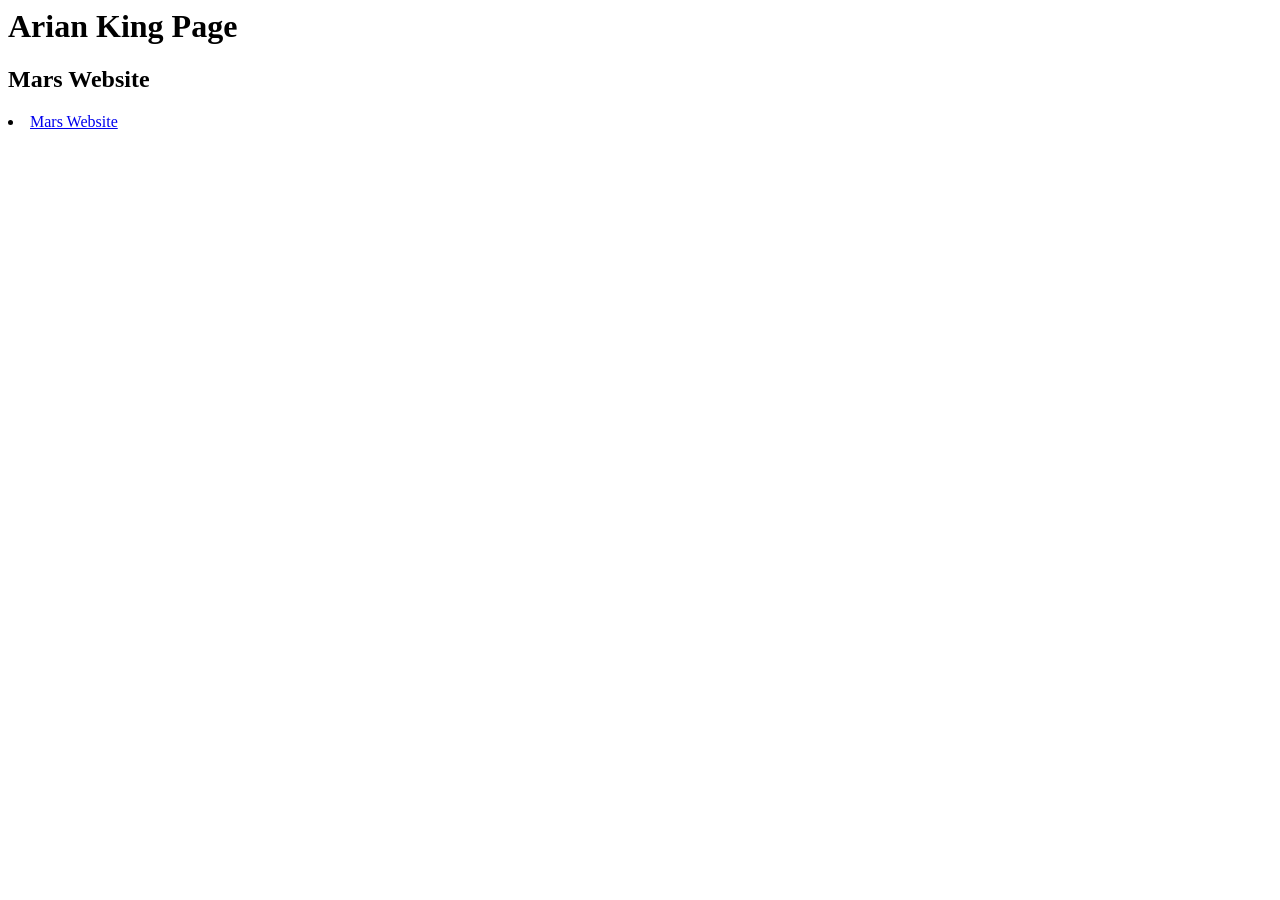
==== index.html @ 520495d7 "updates" ====
<html lang="en">
<head>
  <title>Nasa Mars Rovers</title>
  <meta charset="UTF-8">
  <meta name="robots" content="noindex">
  <meta name="author" content="Arian King">
  </head>
  
  <body>
    <h1>Arian King Page</h1>
    <h2>Mars Website</h2>
    <li><a href= "my-mini-website">Mars Website</a></li>
  </body>
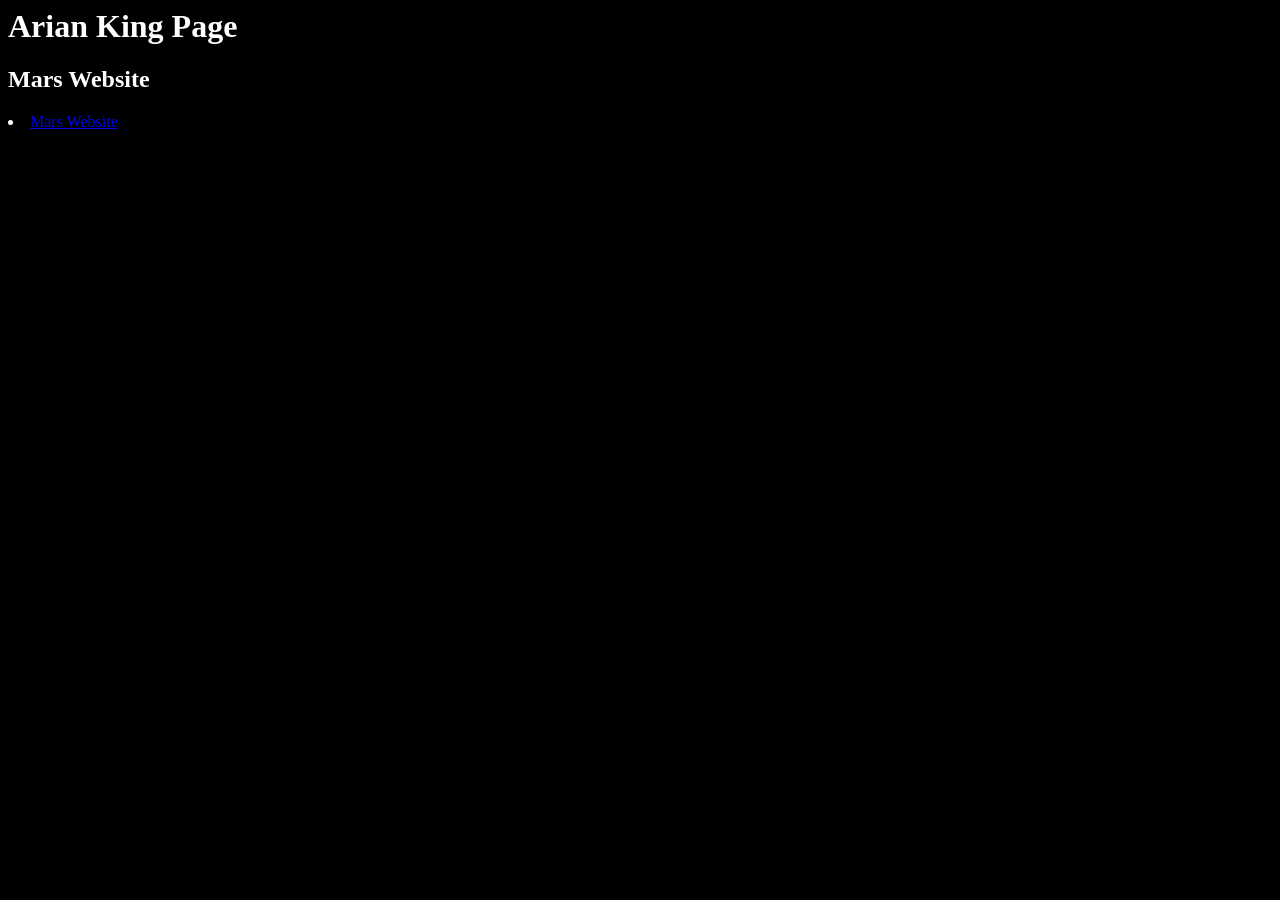
==== commit 9abdc3c1: "updates" ====
--- a/index.html
+++ b/index.html
@@ -4,6 +4,7 @@
   <meta charset="UTF-8">
   <meta name="robots" content="noindex">
   <meta name="author" content="Arian King">
+  <link href="assets/css/style.css" rel="stylesheet">
   </head>
   
   <body>
--- a/assets/css/style.css
+++ b/assets/css/style.css
@@ -0,0 +1,6 @@
+body{
+    background-color: black;
+    color: white;
+    font-family: Georgia, 'Times New Roman', Times, serif;
+
+}
